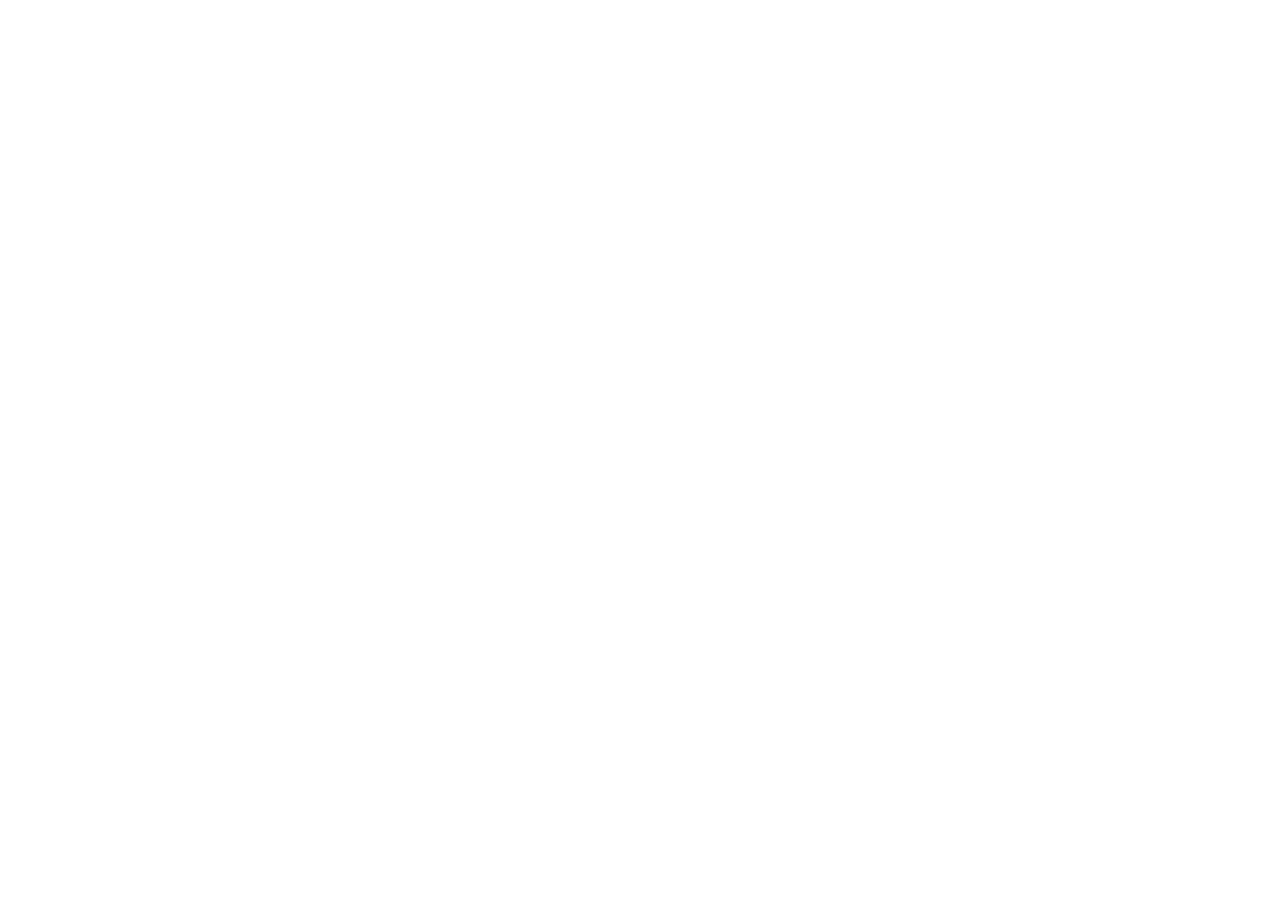
==== index.html @ 6d846593 "first commit" ====
<!doctype html>
<html lang="en">
  <head>
    <meta charset="utf-8">
    <meta name="viewport" content="width=device-width, initial-scale=1">
    <title>Bootstrap demo</title>
    <link href="https://cdn.jsdelivr.net/npm/bootstrap@5.3.3/dist/css/bootstrap.min.css" rel="stylesheet" integrity="sha384-QWTKZyjpPEjISv5WaRU9OFeRpok6YctnYmDr5pNlyT2bRjXh0JMhjY6hW+ALEwIH" crossorigin="anonymous">
    <script defer src="https://cdn.jsdelivr.net/npm/bootstrap@5.3.3/dist/js/bootstrap.bundle.min.js" integrity="sha384-YvpcrYf0tY3lHB60NNkmXc5s9fDVZLESaAA55NDzOxhy9GkcIdslK1eN7N6jIeHz" crossorigin="anonymous"></script>
    <link rel="stylesheet" href="style.css">
  </head>
  <body>
    
    
  </body>
  <script src="index.js"></script>
</html>
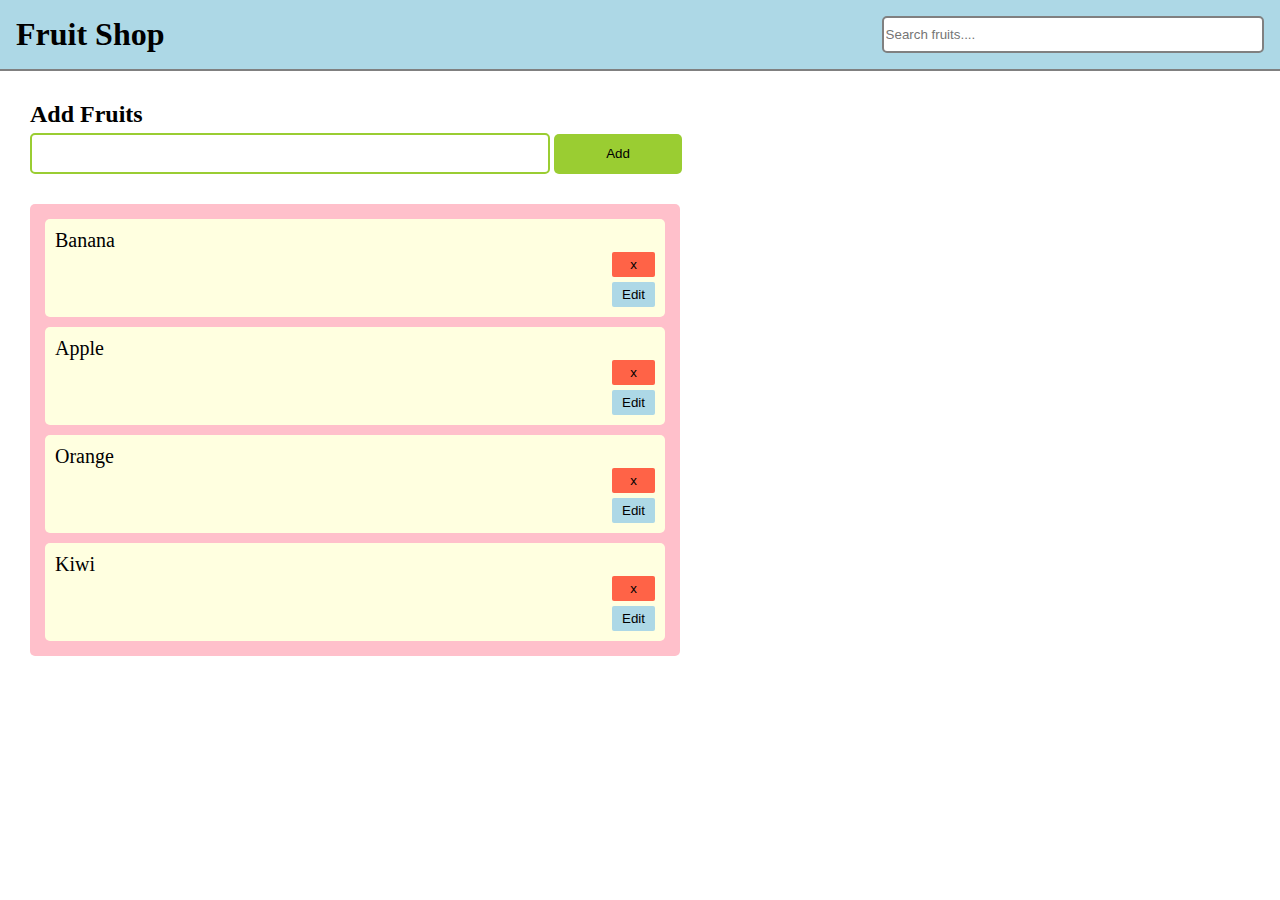
==== commit c8521104: "hi" ====
--- a/index.html
+++ b/index.html
@@ -1,16 +1,31 @@
-<!doctype html>
+<!DOCTYPE html>
 <html lang="en">
   <head>
-    <meta charset="utf-8">
-    <meta name="viewport" content="width=device-width, initial-scale=1">
-    <title>Bootstrap demo</title>
-    <link href="https://cdn.jsdelivr.net/npm/bootstrap@5.3.3/dist/css/bootstrap.min.css" rel="stylesheet" integrity="sha384-QWTKZyjpPEjISv5WaRU9OFeRpok6YctnYmDr5pNlyT2bRjXh0JMhjY6hW+ALEwIH" crossorigin="anonymous">
-    <script defer src="https://cdn.jsdelivr.net/npm/bootstrap@5.3.3/dist/js/bootstrap.bundle.min.js" integrity="sha384-YvpcrYf0tY3lHB60NNkmXc5s9fDVZLESaAA55NDzOxhy9GkcIdslK1eN7N6jIeHz" crossorigin="anonymous"></script>
-    <link rel="stylesheet" href="style.css">
+    <meta charset="UTF-8" />
+    <meta http-equiv="X-UA-Compatible" content="IE=edge" />
+    <meta name="viewport" content="width=device-width, initial-scale=1.0" />
+    <title>Document</title>
+    <link rel="stylesheet" href="styles.css" />
   </head>
-  <body>
-    
-    
+  <body style="margin: 0">
+    <div id="header" style="padding: 1rem; background-color: lightblue">
+      <h1 id="main-heading" style="margin: 0">Fruit Shop</h1>
+      <input id="filter" type="text" placeholder="Search fruits...." />
+    </div>
+    <div>
+      <form>
+        <h2 id="basket-heading">Add Fruits</h2>
+        <input type="text" name="fruit" id="fruit-to-add" />
+        <button type="submit">Add</button>
+      </form>
+      <ul class="fruits">
+        <li class="fruit">Banana<button class="delete-btn">x</button></li>
+        <li class="fruit">Apple<button class="delete-btn">x</button></li>
+        <li class="fruit">Orange<button class="delete-btn">x</button></li>
+        <li class="fruit">Kiwi<button class="delete-btn">x</button></li>
+      </ul>
+    </div>
+    <div id="thanks"></div>
   </body>
   <script src="index.js"></script>
-</html>+</html>
--- a/styles.css
+++ b/styles.css
@@ -0,0 +1,75 @@
+#header {
+    display: flex;
+    justify-content: space-between;
+    border-bottom: 2px solid gray;
+  }
+  
+  #header input {
+    width: 30%;
+    border: 2px solid gray;
+    border-radius: 5px;
+  }
+  
+  h2 {
+    margin: 0;
+  }
+  
+  form {
+    margin: 30px;
+    width: 100%;
+  }
+  
+  form input {
+    height: 35px;
+    width: 40%;
+    border: 2px solid yellowgreen;
+    border-radius: 5px;
+    margin-top: 5px;
+  }
+  
+  form button {
+    height: 40px;
+    width: 10%;
+    border: none;
+    border-radius: 5px;
+    margin-top: 5px;
+    background-color: yellowgreen;
+  }
+  
+  ul {
+    list-style-type: none;
+    background-color: pink;
+    padding: 5px;
+    margin: 0 30px;
+    width: 50%;
+    border-radius: 5px;
+  }
+  
+  li {
+    font-size: 20px;
+    padding: 10px;
+    margin: 10px;
+    border-radius: 5px;
+    background-color: lightyellow;
+    display: flex;
+    flex-direction: column;
+    align-items: flex-start;
+  }
+  
+  .delete-btn {
+    align-self: flex-end;
+    background-color: tomato;
+    border: none;
+    border-radius: 2px;
+    padding: 5px 18px;
+  }
+  
+  .edit-btn {
+    align-self: flex-end;
+    background-color: lightblue;
+    border: none;
+    border-radius: 2px;
+    padding: 5px 10px;
+    margin-top: 5px;
+  }
+  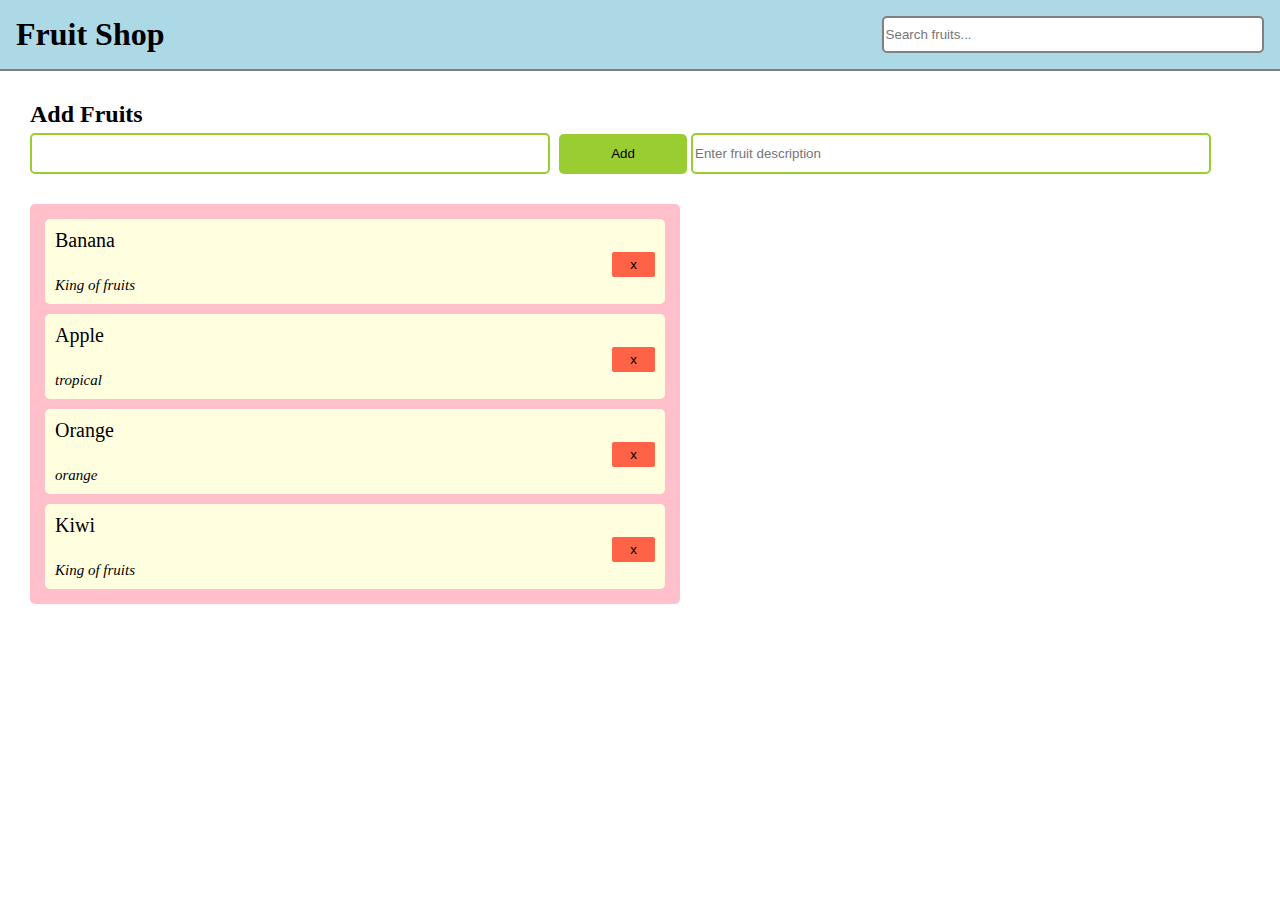
==== commit c1d58257: "filter" ====
--- a/index.html
+++ b/index.html
@@ -10,7 +10,7 @@
   <body style="margin: 0">
     <div id="header" style="padding: 1rem; background-color: lightblue">
       <h1 id="main-heading" style="margin: 0">Fruit Shop</h1>
-      <input id="filter" type="text" placeholder="Search fruits...." />
+      <input id="filter" type="text" placeholder="Search fruits..." />
     </div>
     <div>
       <form>
--- a/styles.css
+++ b/styles.css
@@ -1,75 +1,80 @@
 #header {
-    display: flex;
-    justify-content: space-between;
-    border-bottom: 2px solid gray;
-  }
-  
-  #header input {
-    width: 30%;
-    border: 2px solid gray;
-    border-radius: 5px;
-  }
-  
-  h2 {
-    margin: 0;
-  }
-  
-  form {
-    margin: 30px;
-    width: 100%;
-  }
-  
-  form input {
-    height: 35px;
-    width: 40%;
-    border: 2px solid yellowgreen;
-    border-radius: 5px;
-    margin-top: 5px;
-  }
-  
-  form button {
-    height: 40px;
-    width: 10%;
-    border: none;
-    border-radius: 5px;
-    margin-top: 5px;
-    background-color: yellowgreen;
-  }
-  
-  ul {
-    list-style-type: none;
-    background-color: pink;
-    padding: 5px;
-    margin: 0 30px;
-    width: 50%;
-    border-radius: 5px;
-  }
-  
-  li {
-    font-size: 20px;
-    padding: 10px;
-    margin: 10px;
-    border-radius: 5px;
-    background-color: lightyellow;
-    display: flex;
-    flex-direction: column;
-    align-items: flex-start;
-  }
-  
-  .delete-btn {
-    align-self: flex-end;
-    background-color: tomato;
-    border: none;
-    border-radius: 2px;
-    padding: 5px 18px;
-  }
-  
-  .edit-btn {
-    align-self: flex-end;
-    background-color: lightblue;
-    border: none;
-    border-radius: 2px;
-    padding: 5px 10px;
-    margin-top: 5px;
-  }
-  +  display: flex;
+  justify-content: space-between;
+  border-bottom: 2px solid gray;
+}
+
+#header input {
+  width: 30%;
+  border: 2px solid gray;
+  border-radius: 5px;
+}
+
+h2 {
+  margin: 0;
+}
+
+form {
+  margin: 30px;
+  width: 100%;
+}
+
+form input {
+  height: 35px;
+  width: 40%;
+  border: 2px solid yellowgreen;
+  border-radius: 5px;
+  margin-top: 5px;
+}
+
+form button {
+  height: 40px;
+  width: 10%;
+  border: none;
+  border-radius: 5px;
+  margin-top: 5px;
+  margin-left: 5px;
+  background-color: yellowgreen;
+}
+
+ul {
+  list-style-type: none;
+  background-color: pink;
+  padding: 5px;
+  margin: 0 30px;
+  width: 50%;
+  border-radius: 5px;
+}
+
+li {
+  font-size: 20px;
+  padding: 10px;
+  margin: 10px;
+  border-radius: 5px;
+  background-color: lightyellow;
+  display: flex;
+  flex-direction: column;
+  align-items: flex-start;
+}
+
+.delete-btn {
+  align-self: flex-end;
+  background-color: tomato;
+  border: none;
+  border-radius: 2px;
+  padding: 5px 18px;
+}
+
+.edit-btn {
+  align-self: flex-end;
+  background-color: lightblue;
+  border: none;
+  border-radius: 2px;
+  padding: 5px 10px;
+  margin-top: 5px;
+}
+
+p {
+  margin: 0;
+  font-size: 15px;
+}
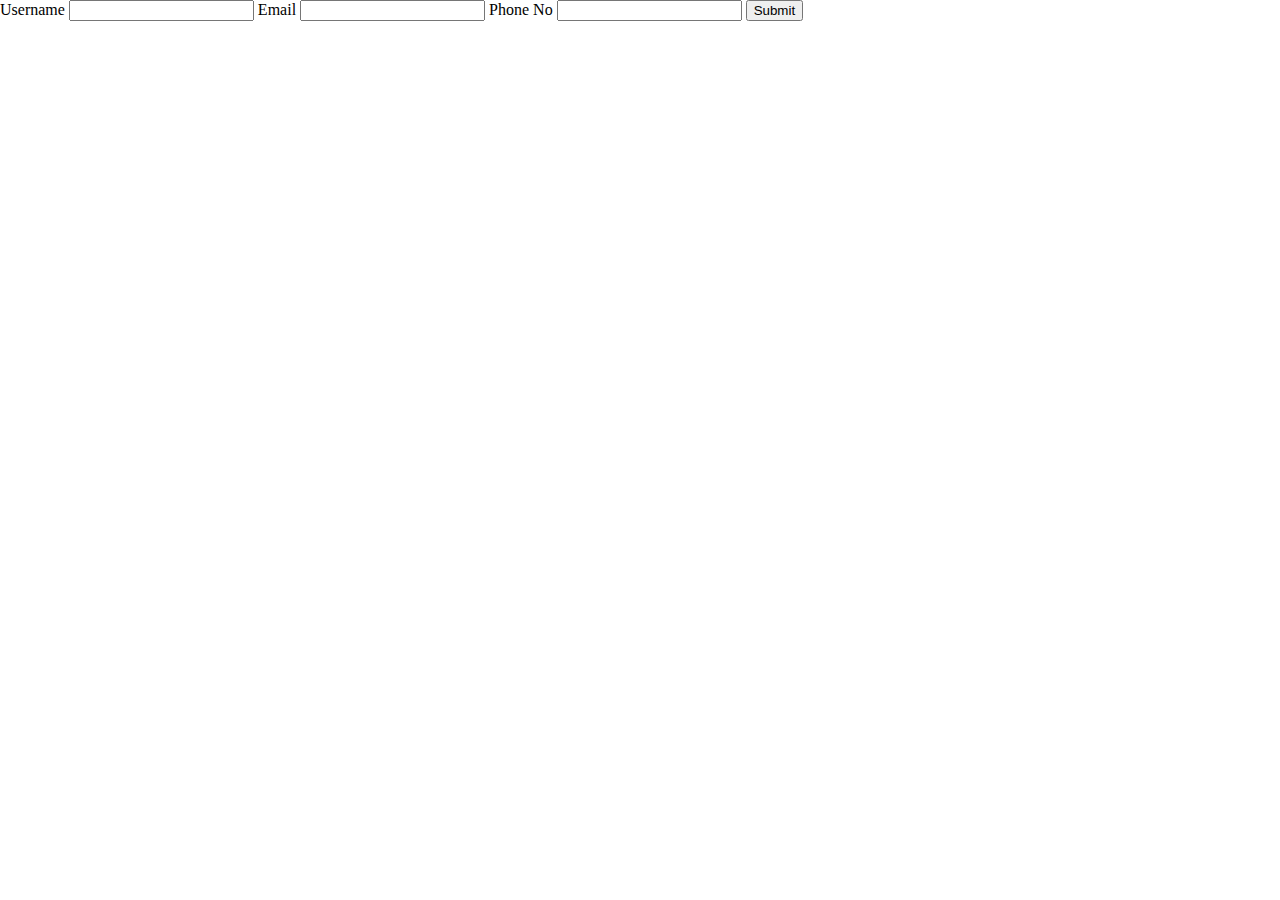
==== commit 77b22116: "localStorage" ====
--- a/index.html
+++ b/index.html
@@ -1,31 +1,25 @@
 <!DOCTYPE html>
 <html lang="en">
-  <head>
-    <meta charset="UTF-8" />
-    <meta http-equiv="X-UA-Compatible" content="IE=edge" />
-    <meta name="viewport" content="width=device-width, initial-scale=1.0" />
-    <title>Document</title>
-    <link rel="stylesheet" href="styles.css" />
-  </head>
-  <body style="margin: 0">
-    <div id="header" style="padding: 1rem; background-color: lightblue">
-      <h1 id="main-heading" style="margin: 0">Fruit Shop</h1>
-      <input id="filter" type="text" placeholder="Search fruits..." />
-    </div>
-    <div>
-      <form>
-        <h2 id="basket-heading">Add Fruits</h2>
-        <input type="text" name="fruit" id="fruit-to-add" />
-        <button type="submit">Add</button>
-      </form>
-      <ul class="fruits">
-        <li class="fruit">Banana<button class="delete-btn">x</button></li>
-        <li class="fruit">Apple<button class="delete-btn">x</button></li>
-        <li class="fruit">Orange<button class="delete-btn">x</button></li>
-        <li class="fruit">Kiwi<button class="delete-btn">x</button></li>
-      </ul>
-    </div>
-    <div id="thanks"></div>
-  </body>
-  <script src="index.js"></script>
-</html>
+
+<head>
+  <meta charset="UTF-8" />
+  <meta http-equiv="X-UA-Compatible" content="IE=edge" />
+  <meta name="viewport" content="width=device-width, initial-scale=1.0" />
+  <title>Document</title>
+</head>
+
+<body style="margin: 0">
+  <form onsubmit="handleFormSubmit(event)">
+    <label for="username">Username</label>
+    <input type="text" name="username" id="username" />
+    <label for="email">Email</label>
+    <input type="email" name="email" id="email" />
+    <label for="phone">Phone No</label>
+    <input type="tel" name="phone" id="phone" />
+    <button type="submit">Submit</button>
+  </form>
+  <ul id="listOfItems"></ul>
+</body>
+<script src="index.js"></script>
+
+</html>